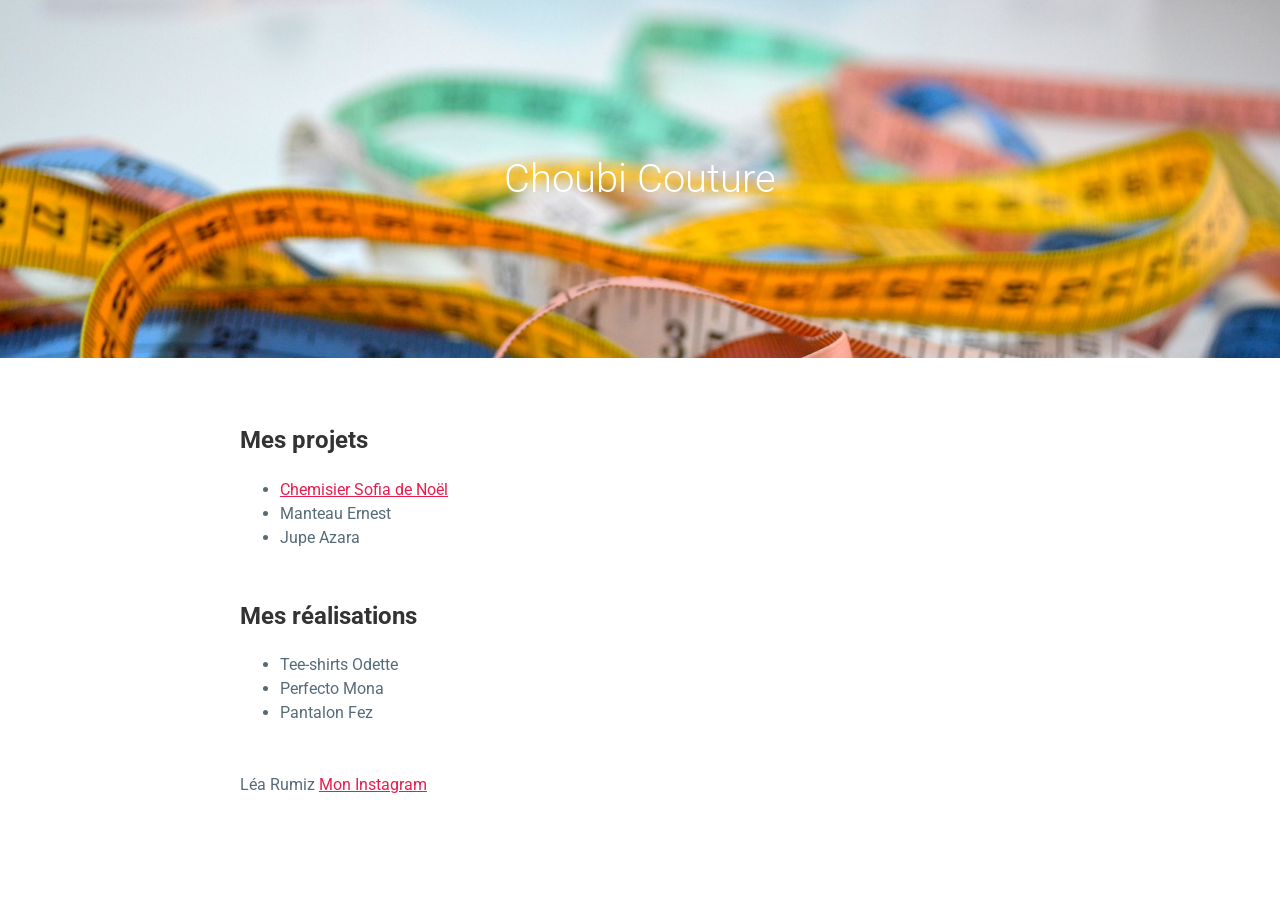
==== index.html @ 4fc81696 "Application de styles" ====
<!DOCTYPE html>
<html lang="fr" dir="ltr">

<head>
  <meta charset="utf-8">
  <title>Mes projets couture</title>
  <link href="style.css" rel="stylesheet">
</head>

<body>
  <header>
    <h1>
      <a href="#">Choubi Couture</a>
    </h1>
  </header>
  <main>
    <div class="projects">
      <h2>Mes projets</h2>
      <ul>
        <li><a href="./projet-sofia1.html">Chemisier Sofia de Noël</a></li>
        <li>Manteau Ernest</li>
        <li>Jupe Azara</li>
      </ul>
    </div>
    <div class="creations">
      <h2>Mes réalisations</h2>
      <ul>
        <li>Tee-shirts Odette</li>
        <li>Perfecto Mona</li>
        <li>Pantalon Fez</li>
      </ul>
    </div>
  </main>

  <footer>Léa Rumiz <a href="https://www.instagram.com/lea_rmz/" target="_blank">Mon Instagram</a> </footer>
</body>

</html>
---- style.css ----
@import 'https://fonts.googleapis.com/css?family=Roboto:300,400,500';

body {
  font-family: "Roboto", "Helvetica", "Arial", sans-serif;
  line-height: 1.5;
  color: #566b78;
  margin: 0;
}

header {
  background-color: #263d36;
  background-image: url("banner.jpg");
  background-position: center top;
  background-repeat: no-repeat;
  background-size: cover;
  line-height: 1.2;
  padding: 10vw 2em;
  text-align: center;
}

header h1 {
  font-size: 2.5em;
  font-weight: 300;
}

header h1 a {
  color: white;
  text-decoration: none;
}

header h1 a:hover {
  text-shadow: 1px 1px 2px grey;
}

main,
footer {
  padding: 1em 1em;
  margin: 0 auto;
  max-width: 50em;
}

h1,
h2,
strong {
  color: #333;
}

h2 {
  margin-top: 1em;
  padding-top: 1em;
}

main a,
footer a {
  color: #e81c4f;
}

main a:hover,
footer a:hover {
  color: #c11741;
}

section.pattern .content {
  display: flex;
}

section.fabric .content {
  display: flex;
}
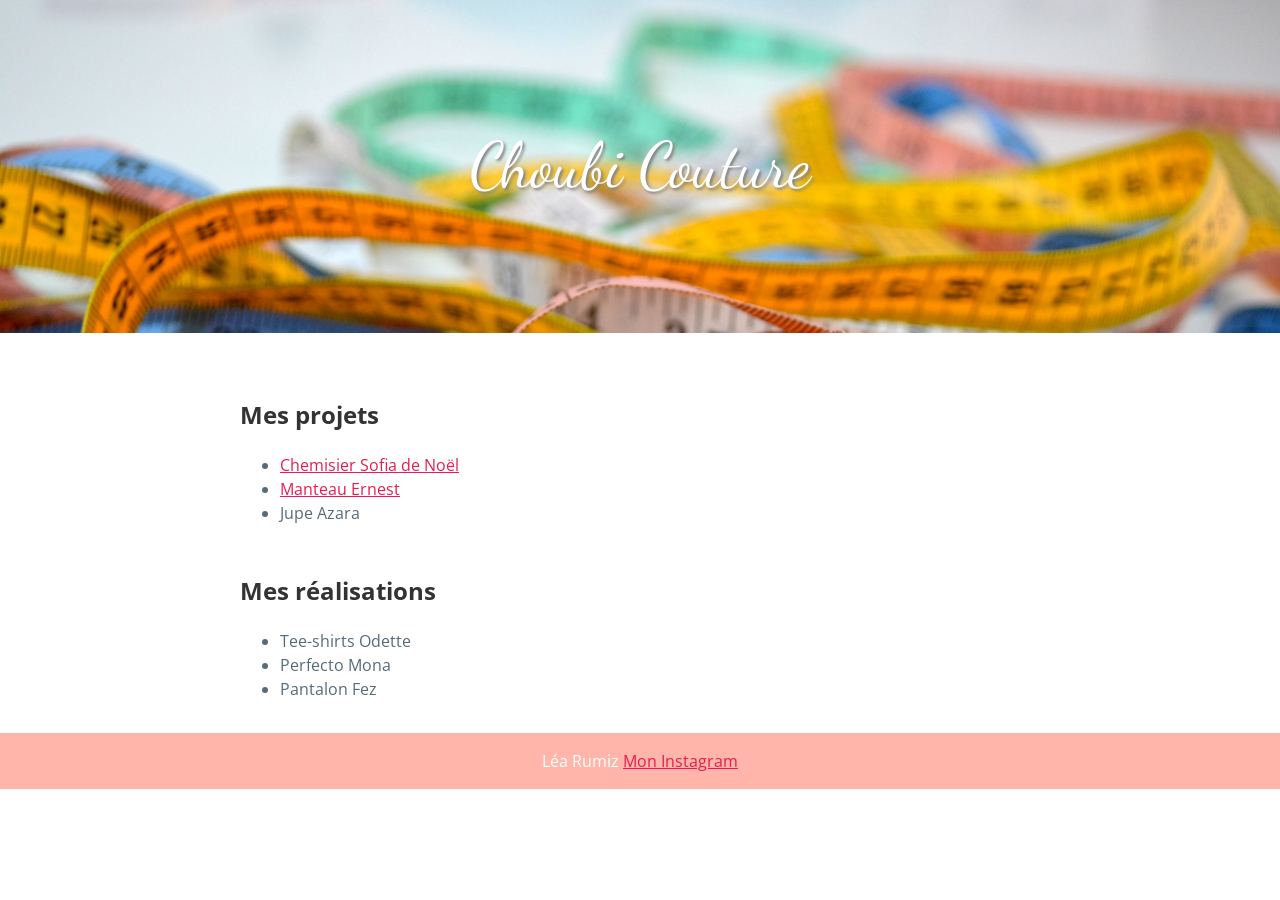
==== commit 9c388417: "Font bannière + page Ernest" ====
--- a/index.html
+++ b/index.html
@@ -3,7 +3,7 @@
 
 <head>
   <meta charset="utf-8">
-  <title>Mes projets couture</title>
+  <title>Choubi Couture</title>
   <link href="style.css" rel="stylesheet">
 </head>
 
@@ -18,7 +18,7 @@
       <h2>Mes projets</h2>
       <ul>
         <li><a href="./projet-sofia1.html">Chemisier Sofia de Noël</a></li>
-        <li>Manteau Ernest</li>
+        <li><a href="./projet-ernest1.html">Manteau Ernest</a></li>
         <li>Jupe Azara</li>
       </ul>
     </div>
--- a/style.css
+++ b/style.css
@@ -1,7 +1,8 @@
 @import 'https://fonts.googleapis.com/css?family=Roboto:300,400,500';
+@import 'https://fonts.googleapis.com/css?family=Dancing+Script|Open+Sans:300,400,500';
 
 body {
-  font-family: "Roboto", "Helvetica", "Arial", sans-serif;
+  font-family: "Open Sans", "Helvetica", "Arial", sans-serif;
   line-height: 1.5;
   color: #566b78;
   margin: 0;
@@ -19,8 +20,11 @@
 }
 
 header h1 {
-  font-size: 2.5em;
+  font-size: 4em;
   font-weight: 300;
+  font-family: "Dancing Script", cursive;
+  text-shadow: 2px 2px 3px grey;
+  margin: 0;
 }
 
 header h1 a {
@@ -28,15 +32,14 @@
   text-decoration: none;
 }
 
-header h1 a:hover {
-  text-shadow: 1px 1px 2px grey;
+main {
+  max-width: 50em;
 }
 
 main,
 footer {
   padding: 1em 1em;
   margin: 0 auto;
-  max-width: 50em;
 }
 
 h1,
@@ -60,10 +63,20 @@
   color: #c11741;
 }
 
-section.pattern .content {
+section.pattern .content,
+section.fabric .content {
   display: flex;
+  flex-wrap: wrap;
 }
 
-section.fabric .content {
-  display: flex;
+section.pattern .infos,
+section.fabric .infos {
+  min-width: 18em;
+  margin-right: auto;
 }
+
+footer {
+  text-align: center;
+  background-color: #ffb5a9;
+  color: white;
+}
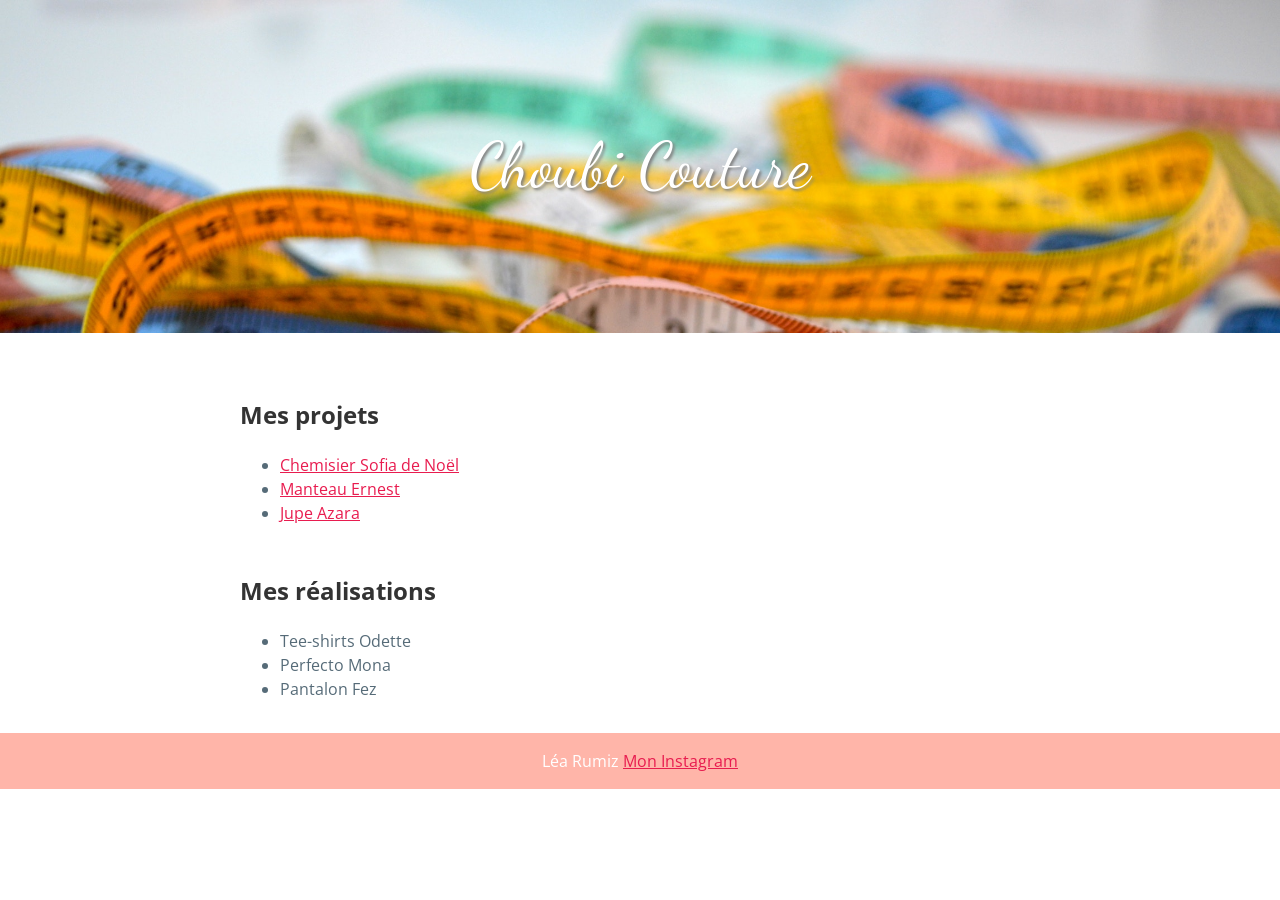
==== commit 9ee8a69e: "Création page Azara" ====
--- a/index.html
+++ b/index.html
@@ -3,6 +3,7 @@
 
 <head>
   <meta charset="utf-8">
+  <meta name="viewport" content="width=device-width, initial-scale=1.0">
   <title>Choubi Couture</title>
   <link href="style.css" rel="stylesheet">
 </head>
@@ -19,7 +20,7 @@
       <ul>
         <li><a href="./projet-sofia1.html">Chemisier Sofia de Noël</a></li>
         <li><a href="./projet-ernest1.html">Manteau Ernest</a></li>
-        <li>Jupe Azara</li>
+        <li><a href="./projet-azara1.html">Jupe Azara</a></li>
       </ul>
     </div>
     <div class="creations">
--- a/style.css
+++ b/style.css
@@ -1,4 +1,3 @@
-@import 'https://fonts.googleapis.com/css?family=Roboto:300,400,500';
 @import 'https://fonts.googleapis.com/css?family=Dancing+Script|Open+Sans:300,400,500';
 
 body {
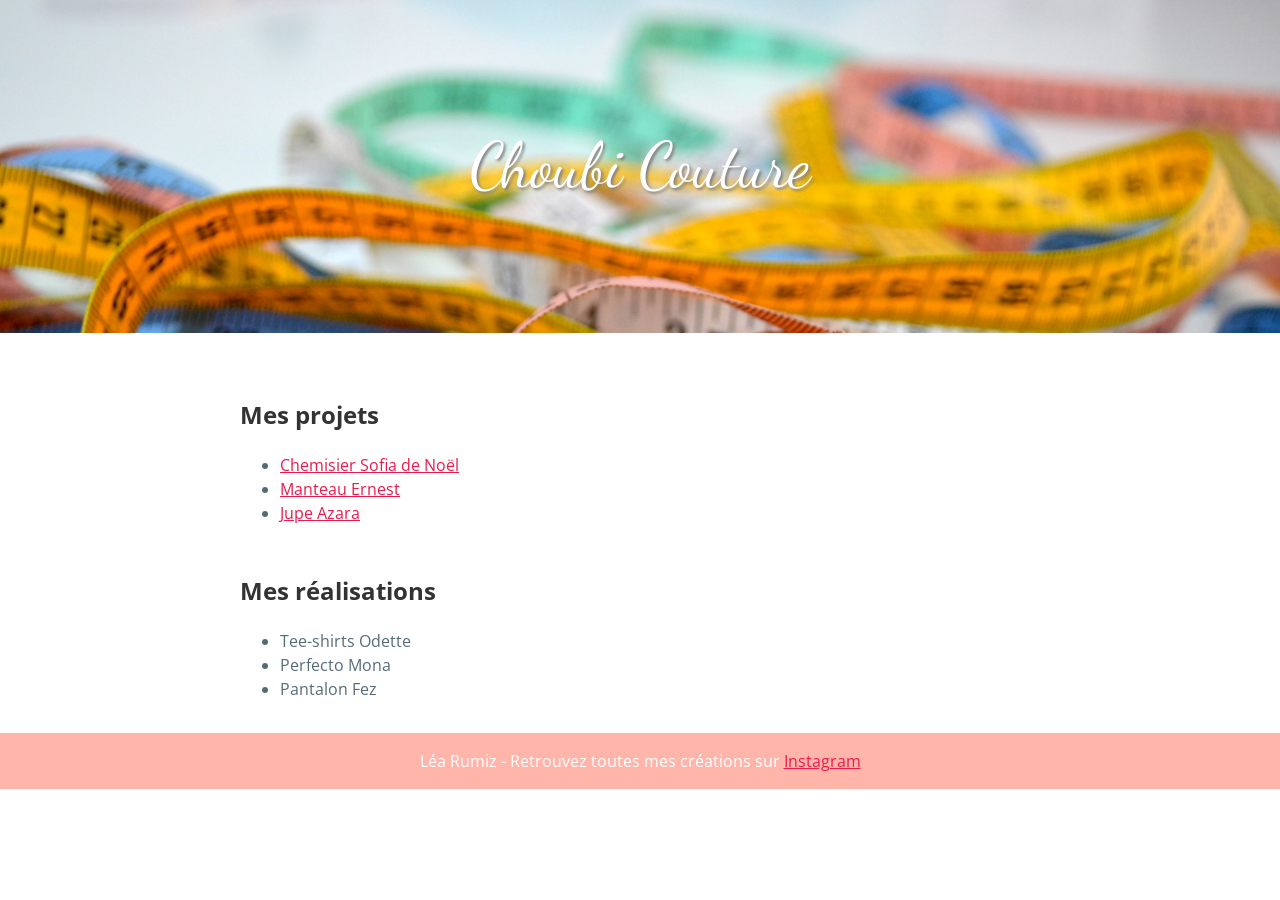
==== commit b19539ed: "correction footer" ====
--- a/index.html
+++ b/index.html
@@ -33,7 +33,7 @@
     </div>
   </main>
 
-  <footer>Léa Rumiz <a href="https://www.instagram.com/lea_rmz/" target="_blank">Mon Instagram</a> </footer>
+  <footer>Léa Rumiz - Retrouvez toutes mes créations sur <a href="https://www.instagram.com/lea_rmz/" target="_blank">Instagram</a> </footer>
 </body>
 
 </html>
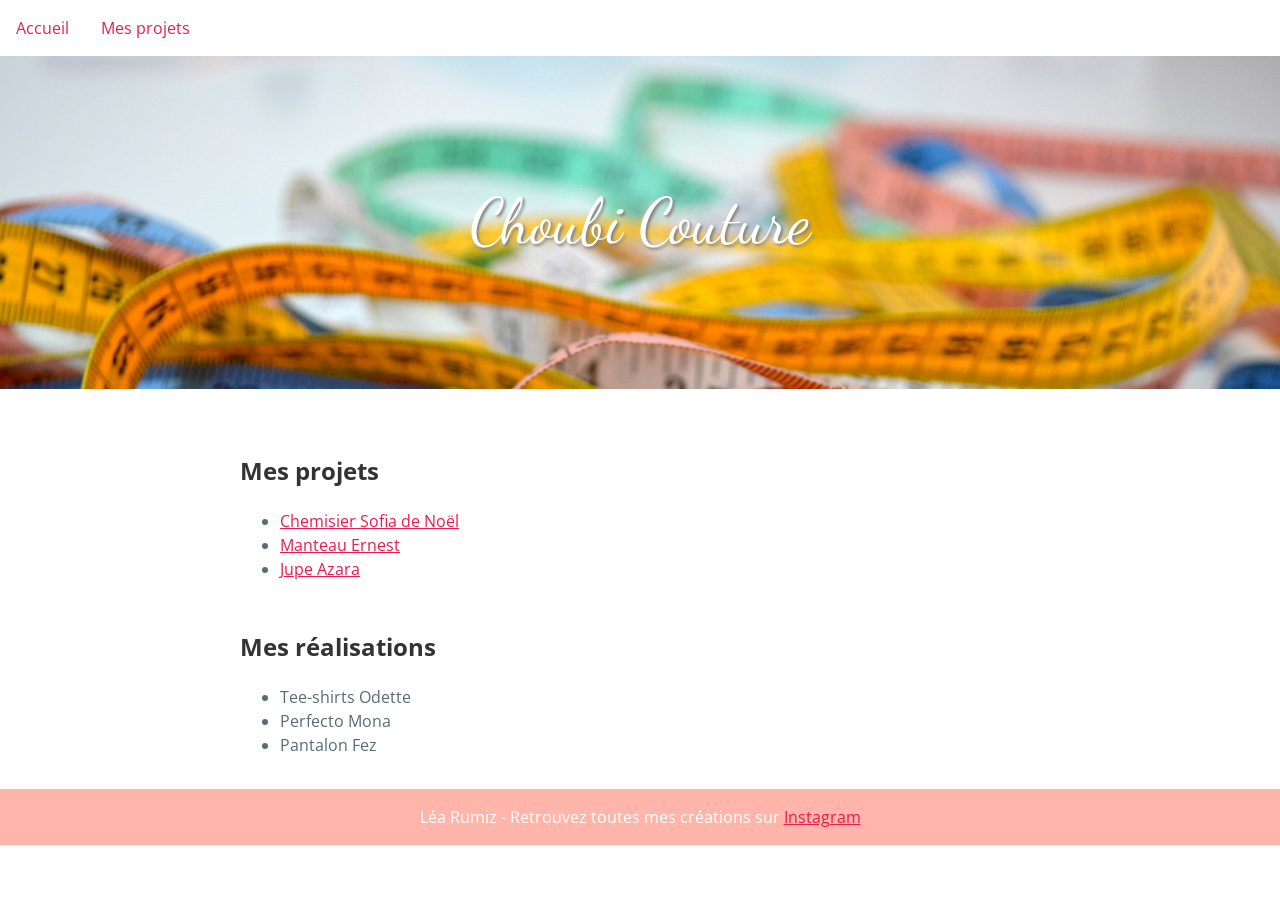
==== commit 2e1142ec: "Création du menu déroulant" ====
--- a/index.html
+++ b/index.html
@@ -9,6 +9,19 @@
 </head>
 
 <body>
+  <nav>
+    <div class="home">
+      <a href="/">Accueil</a>
+    </div>
+    <div class="projects-menu">
+      <a href="#">Mes projets</a>
+      <div class="dropdown">
+        <a class="dropdown-item" href="./projet-sofia1.html">Chemisier Sofia de Noël</a>
+        <a class="dropdown-item" href="./projet-ernest1.html">Manteau Ernest</a>
+        <a class="dropdown-item" href="./projet-azara1.html">Jupe Azara</a>
+      </div>
+    </div>
+  </nav>
   <header>
     <h1>
       <a href="#">Choubi Couture</a>
--- a/style.css
+++ b/style.css
@@ -5,6 +5,44 @@
   line-height: 1.5;
   color: #566b78;
   margin: 0;
+}
+
+nav {
+  display: flex;
+}
+
+nav a {
+  color: #e81c4f;
+  text-decoration: none;
+  padding: 1em;
+  display: block;
+}
+
+a.dropdown-item {
+  padding: 0.5em 1em 0.5em 1em;
+}
+
+nav a:hover {
+  background-color: #f69bb0c2;
+  color: white;
+}
+
+.dropdown .dropdown-item {
+  display: flex;
+}
+
+.dropdown {
+  display: none;
+  position: absolute;
+  background-color: rgb(255, 255, 255);
+  border-bottom-left-radius: 6px;
+  border-bottom-right-radius: 6px;
+  border-top: 2px solid #f69bb0c4;
+  box-shadow: 0 8px 8px rgba(10, 10, 10, .1);
+}
+
+.projects-menu:hover .dropdown {
+  display: block;
 }
 
 header {
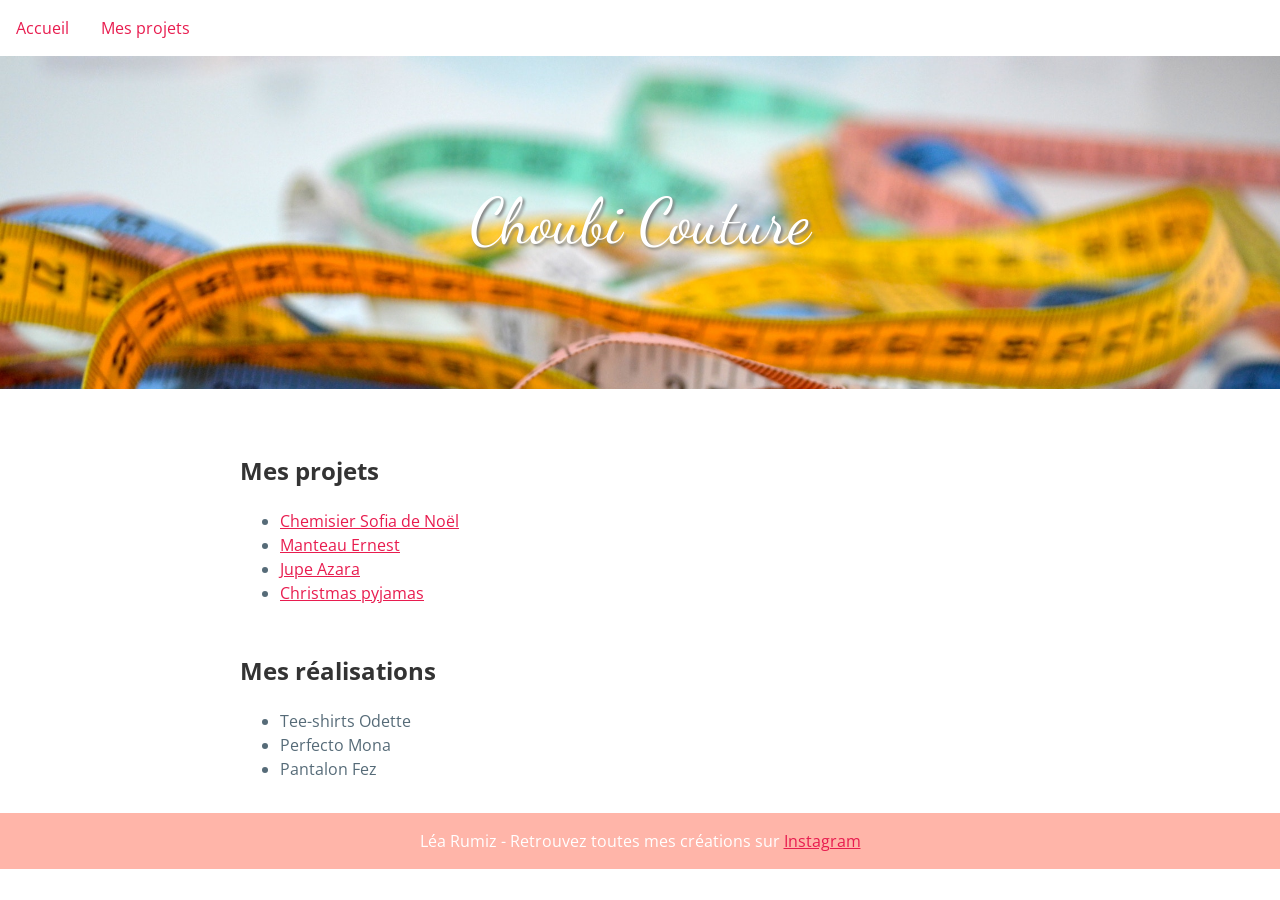
==== commit c9fa16dc: "Création d'une page projet Christmas pyjamas + ajout des notes sur la page projet Sofia" ====
--- a/index.html
+++ b/index.html
@@ -19,7 +19,8 @@
         <a class="dropdown-item" href="./projet-sofia1.html">Chemisier Sofia de Noël</a>
         <a class="dropdown-item" href="./projet-ernest1.html">Manteau Ernest</a>
         <a class="dropdown-item" href="./projet-azara1.html">Jupe Azara</a>
-      </div>
+        <a class="dropdown-item" href="./projet-pyjama1.html">Christmas pyjamas</a>
+  </div>
     </div>
   </nav>
   <header>
@@ -34,6 +35,7 @@
         <li><a href="./projet-sofia1.html">Chemisier Sofia de Noël</a></li>
         <li><a href="./projet-ernest1.html">Manteau Ernest</a></li>
         <li><a href="./projet-azara1.html">Jupe Azara</a></li>
+        <li><a href="./projet-pyjama1.html">Christmas pyjamas</a></li>
       </ul>
     </div>
     <div class="creations">
--- a/style.css
+++ b/style.css
@@ -90,6 +90,10 @@
   padding-top: 1em;
 }
 
+p {
+  text-align: justify;
+}
+
 main a,
 footer a {
   color: #e81c4f;
